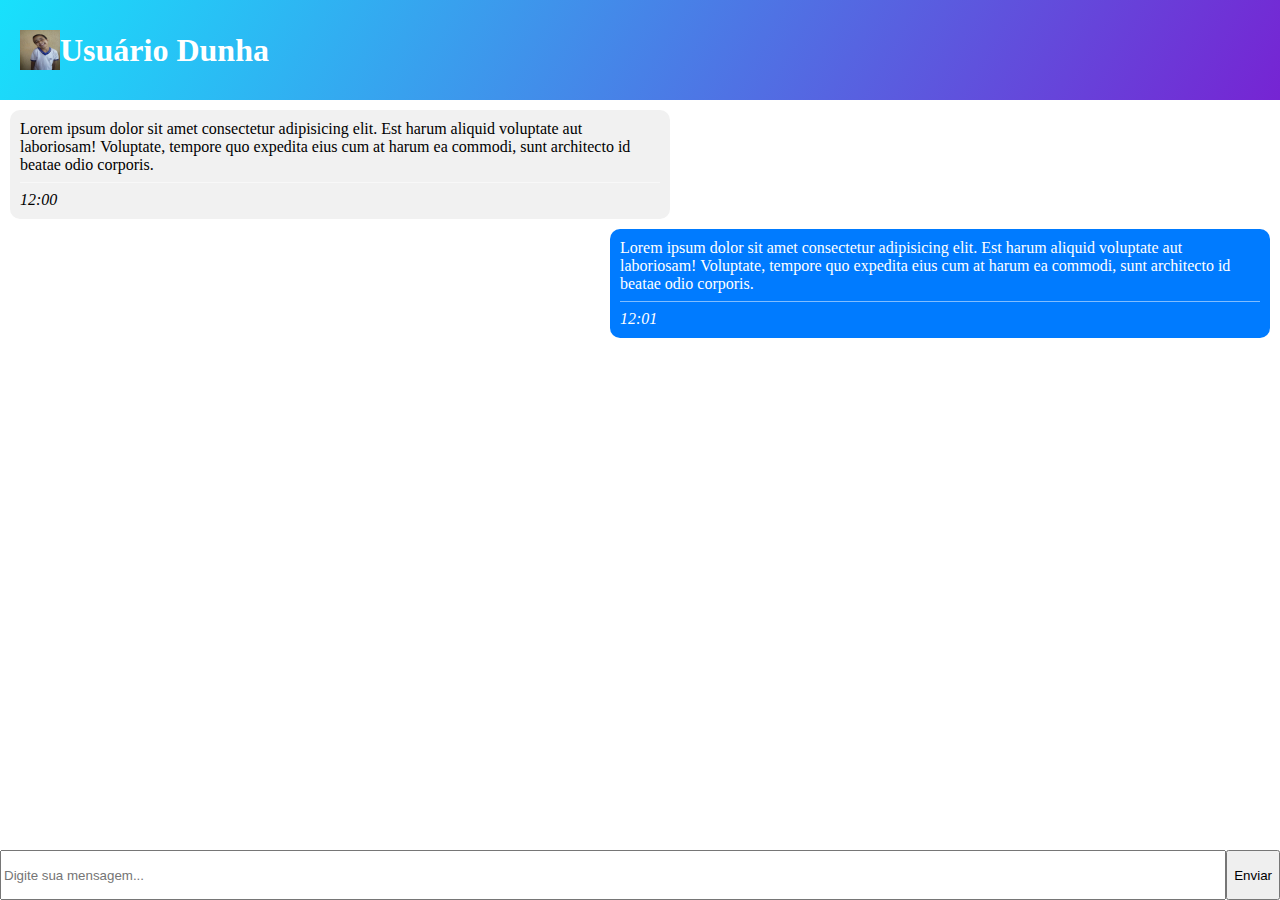
==== chat.html @ 5a780309 "Add files via upload" ====
<!DOCTYPE html>
<html lang="pt-br">
<head>
  <meta charset="UTF-8" />
  <meta name="viewport" content="width=device-width, initial-scale=1.0" />
  <link rel="stylesheet" href="chat.css">
  <script defer src="chat.js"></script>
  <title>Chat</title>
</head>
<body>
  <header>
    <img class="thumb" src="imgs/IMG-20240621-WA0003.jpg" alt="User Avatar" width="40" height="40">
    <h1>Usuário Dunha</h1>
  </header>

  <main id="chatArea">
    <div class="message">
      <div class="content">
        Lorem ipsum dolor sit amet consectetur adipisicing elit. Est harum aliquid voluptate aut laboriosam! Voluptate,
        tempore quo expedita eius cum at harum ea commodi, sunt architecto id beatae odio corporis.
      </div>
      <div class="time">12:00</div>
    </div>

    <div class="message owner">
      <div class="content">
        Lorem ipsum dolor sit amet consectetur adipisicing elit. Est harum aliquid voluptate aut laboriosam! Voluptate,
        tempore quo expedita eius cum at harum ea commodi, sunt architecto id beatae odio corporis.
      </div>
      <div class="time">12:01</div>
    </div>
  </main>

  <footer>
    <input type="text" id="chatInput" placeholder="Digite sua mensagem...">
    <button id="sendBtn">Enviar</button>
  </footer>
  </html>
---- chat.css ----
html, body {
  margin: 0;
  padding: 0;
}

body {
  display: grid;
  grid-template-rows: 100px 1fr 50px;
  height: 100vh;
}

header {
  display: flex;
  align-items: center;
  padding: 0 20px;
  background: linear-gradient(120deg, #18e1fc, #7624d3);
  color: white;
}

main .message {
  display: grid;
  grid-template-rows: 1fr auto;
  margin: 10px;
  padding: 10px;
  border-radius: 10px;
  background-color: #f1f1f1;
  max-width: 50%;
}

main .message .time {
  margin: .5rem 0 0 0;
  padding: .5rem 0 0 0;
  font-style: italic;
  border-top: 1px solid rgba(255, 255, 255, .5);
}

main .message.owner {
  justify-self: end;
  background-color: #007bff;
  color: white;
}

footer {
  display: grid;
  grid-template-columns: 1fr auto;
}
.thumb img{
  width: 40px;
  height: 40px;
  border: radius 50%; ;
}
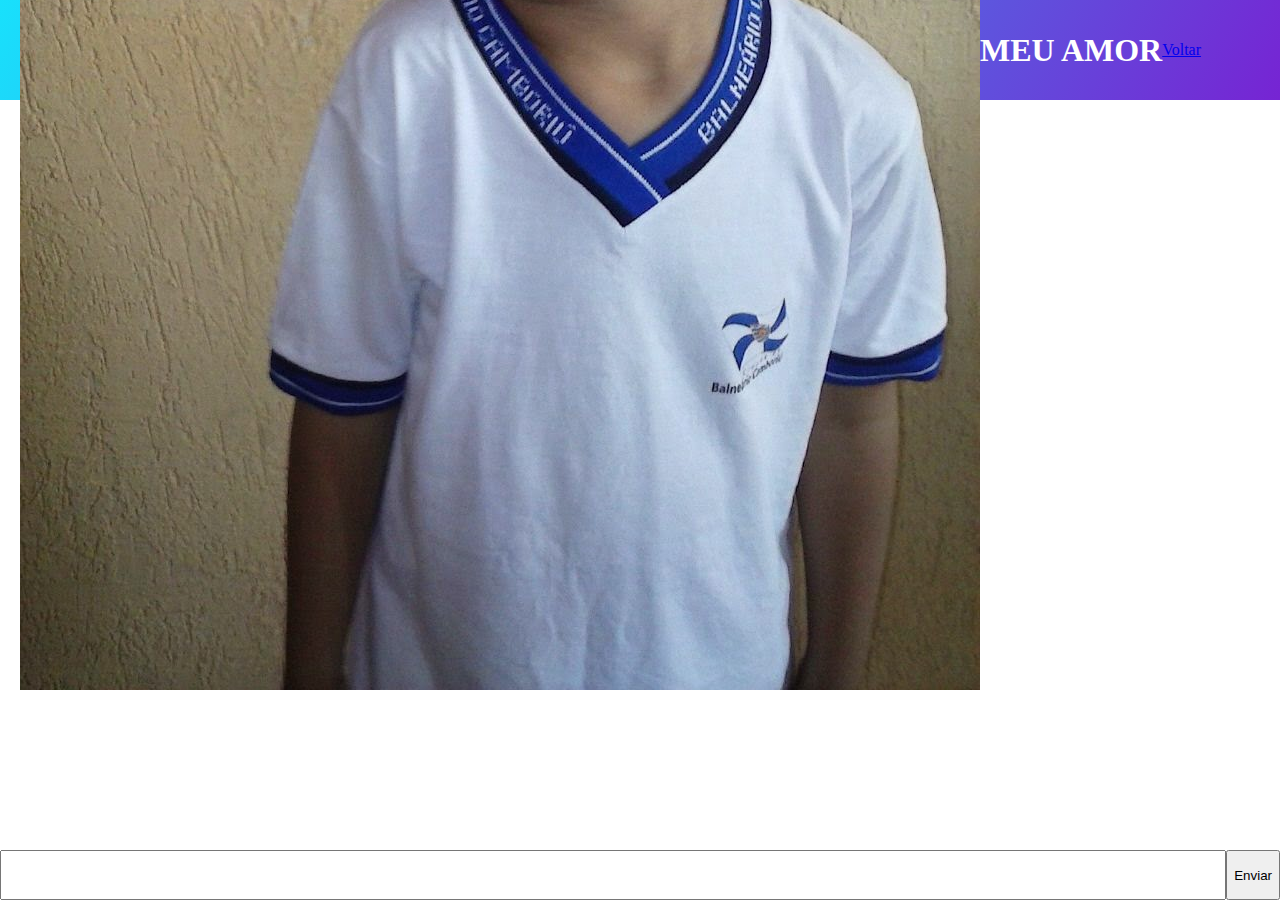
==== commit caabb853: "Update chat.html" ====
--- a/chat.html
+++ b/chat.html
@@ -1,5 +1,6 @@
 <!DOCTYPE html>
 <html lang="pt-br">
+
 <head>
   <meta charset="UTF-8" />
   <meta name="viewport" content="width=device-width, initial-scale=1.0" />
@@ -7,32 +8,19 @@
   <script defer src="chat.js"></script>
   <title>Chat</title>
 </head>
+
 <body>
   <header>
-    <img class="thumb" src="imgs/IMG-20240621-WA0003.jpg" alt="User Avatar" width="40" height="40">
-    <h1>Usuário Dunha</h1>
+    <img class="thumb" src="imgs/IMG-20240621-WA0003.jpg" alt="User Avatar">
+    <h1>MEU AMOR</h1>
+    <a href = "../2024-tri3-trab06-2024307150-main\index.html">Voltar</a>
   </header>
+  <main>
 
-  <main id="chatArea">
-    <div class="message">
-      <div class="content">
-        Lorem ipsum dolor sit amet consectetur adipisicing elit. Est harum aliquid voluptate aut laboriosam! Voluptate,
-        tempore quo expedita eius cum at harum ea commodi, sunt architecto id beatae odio corporis.
-      </div>
-      <div class="time">12:00</div>
-    </div>
+  </main>
+  <footer>
+    <input type="text">
+    <button>Enviar</button>
+  </footer>
 
-    <div class="message owner">
-      <div class="content">
-        Lorem ipsum dolor sit amet consectetur adipisicing elit. Est harum aliquid voluptate aut laboriosam! Voluptate,
-        tempore quo expedita eius cum at harum ea commodi, sunt architecto id beatae odio corporis.
-      </div>
-      <div class="time">12:01</div>
-    </div>
-  </main>
-
-  <footer>
-    <input type="text" id="chatInput" placeholder="Digite sua mensagem...">
-    <button id="sendBtn">Enviar</button>
-  </footer>
-  </html>+</html>
--- a/chat.css
+++ b/chat.css
@@ -1,4 +1,5 @@
-html, body {
+html,
+body {
   margin: 0;
   padding: 0;
 }
@@ -44,8 +45,9 @@
   display: grid;
   grid-template-columns: 1fr auto;
 }
-.thumb img{
+
+.thumb img {
   width: 40px;
   height: 40px;
-  border: radius 50%; ;
+  border: radius 50%;
 }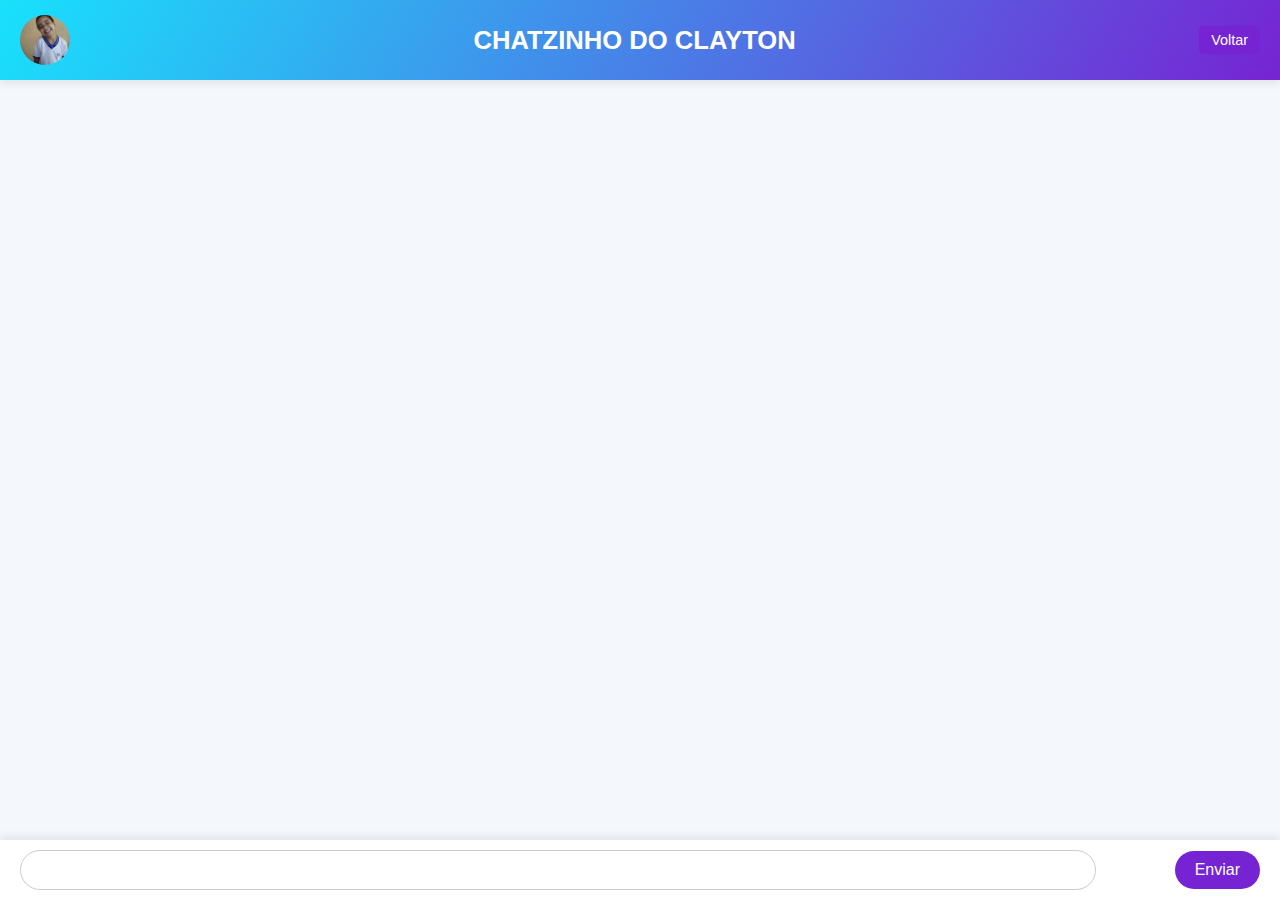
==== commit 73e6f9c4: "Add files via upload" ====
--- a/chat.html
+++ b/chat.html
@@ -4,23 +4,22 @@
 <head>
   <meta charset="UTF-8" />
   <meta name="viewport" content="width=device-width, initial-scale=1.0" />
-  <link rel="stylesheet" href="chat.css">
-  <script defer src="chat.js"></script>
+  <link rel="stylesheet" href="assets/chat.css">
+  <script defer src="assets/chat.js"></script>
   <title>Chat</title>
 </head>
 
 <body>
   <header>
     <img class="thumb" src="imgs/IMG-20240621-WA0003.jpg" alt="User Avatar">
-    <h1>MEU AMOR</h1>
-    <a href = "../2024-tri3-trab06-2024307150-main\index.html">Voltar</a>
+    <h1>CHATZINHO DO CLAYTON</h1>
+    <a href = "index.html">Voltar</a>
   </header>
   <main>
-
   </main>
   <footer>
     <input type="text">
-    <button>Enviar</button>
+    <button class="bt-lindo">Enviar</button>
   </footer>
 
 </html>
--- a/assets/chat.css
+++ b/assets/chat.css
@@ -0,0 +1,158 @@
+/* Reset geral de margens e paddings */
+html, body {
+  margin: 0;
+  padding: 0;
+  font-family: 'Arial', sans-serif;
+  box-sizing: border-box;
+}
+
+/* Definindo layout do corpo usando Grid */
+body {
+  display: grid;
+  grid-template-rows: 80px 1fr 60px;
+  grid-template-columns: 1fr;
+  height: 100vh;
+  background-color: #f4f7fb; /* Cor de fundo suave */
+  color: #333;
+}
+
+/* Estilização do cabeçalho */
+header {
+  display: flex;
+  align-items: center;
+  justify-content: space-between;
+  padding: 0 20px;
+  background: linear-gradient(120deg, #18e1fc, #7624d3);
+  color: white;
+  box-shadow: 0 2px 10px rgba(0, 0, 0, 0.1);
+}
+
+/* Ajuste para a imagem de avatar */
+header .thumb {
+  width: 50px;
+  height: 50px;
+  border-radius: 50%;
+  object-fit: cover;
+}
+
+/* Título no cabeçalho */
+header h1 {
+  font-size: 1.6rem;
+  font-weight: 600;
+  margin: 0;
+}
+
+/* Estilização do link no cabeçalho */
+header a {
+  color: white;
+  text-decoration: none;
+  font-size: 0.9rem;
+  background-color: #7624d3;
+  padding: 6px 12px;
+  border-radius: 5px;
+  transition: background-color 0.3s;
+}
+
+header a:hover {
+  background-color: #18e1fc;
+}
+
+/* Estilização principal das mensagens */
+main {
+  display: flex;
+  flex-direction: column;
+  align-items: flex-start;
+  padding: 20px;
+  overflow-y: auto;
+}
+
+/* Estilização de uma mensagem */
+main .message {
+  display: grid;
+  grid-template-rows: 1fr auto;
+  background-color: #fff;
+  padding: 15px;
+  border-radius: 15px;
+  margin: 10px 0;
+  max-width: 70%;
+  box-shadow: 0 2px 5px rgba(0, 0, 0, 0.1);
+  transition: transform 0.2s ease-in-out;
+}
+
+main .message:hover {
+  transform: scale(1.02);
+}
+
+main .message .time {
+  margin-top: 8px;
+  font-style: italic;
+  font-size: 0.85rem;
+  color: #777;
+  border-top: 1px solid #eee;
+  padding-top: 5px;
+}
+
+/* Estilo da mensagem de quem enviou */
+main .message.owner {
+  background-color: #007bff;
+  color: white;
+  justify-self: end;
+}
+
+/* Estilização do rodapé */
+footer {
+  display: flex;
+  justify-content: space-between;
+  align-items: center;
+  padding: 10px 20px;
+  background-color: #fff;
+  box-shadow: 0 -2px 10px rgba(0, 0, 0, 0.1);
+}
+
+footer input[type="text"] {
+  width: 85%;
+  padding: 10px;
+  border-radius: 30px;
+  border: 1px solid #ccc;
+  font-size: 1rem;
+  outline: none;
+  transition: border-color 0.3s;
+}
+
+footer input[type="text"]:focus {
+  border-color: #7624d3;
+}
+
+footer .bt-lindo {
+  background-color: #7624d3;
+  color: white;
+  padding: 10px 20px;
+  border-radius: 30px;
+  font-size: 1rem;
+  border: none;
+  cursor: pointer;
+  transition: background-color 0.3s;
+}
+
+footer .bt-lindo:hover {
+  background-color: #18e1fc;
+}
+
+/* Media Queries para dispositivos menores */
+@media (max-width: 768px) {
+  body {
+    grid-template-rows: 70px 1fr 60px;
+  }
+
+  header h1 {
+    font-size: 1.4rem;
+  }
+
+  main .message {
+    max-width: 90%;
+  }
+
+  footer input[type="text"] {
+    width: 75%;
+  }
+}
